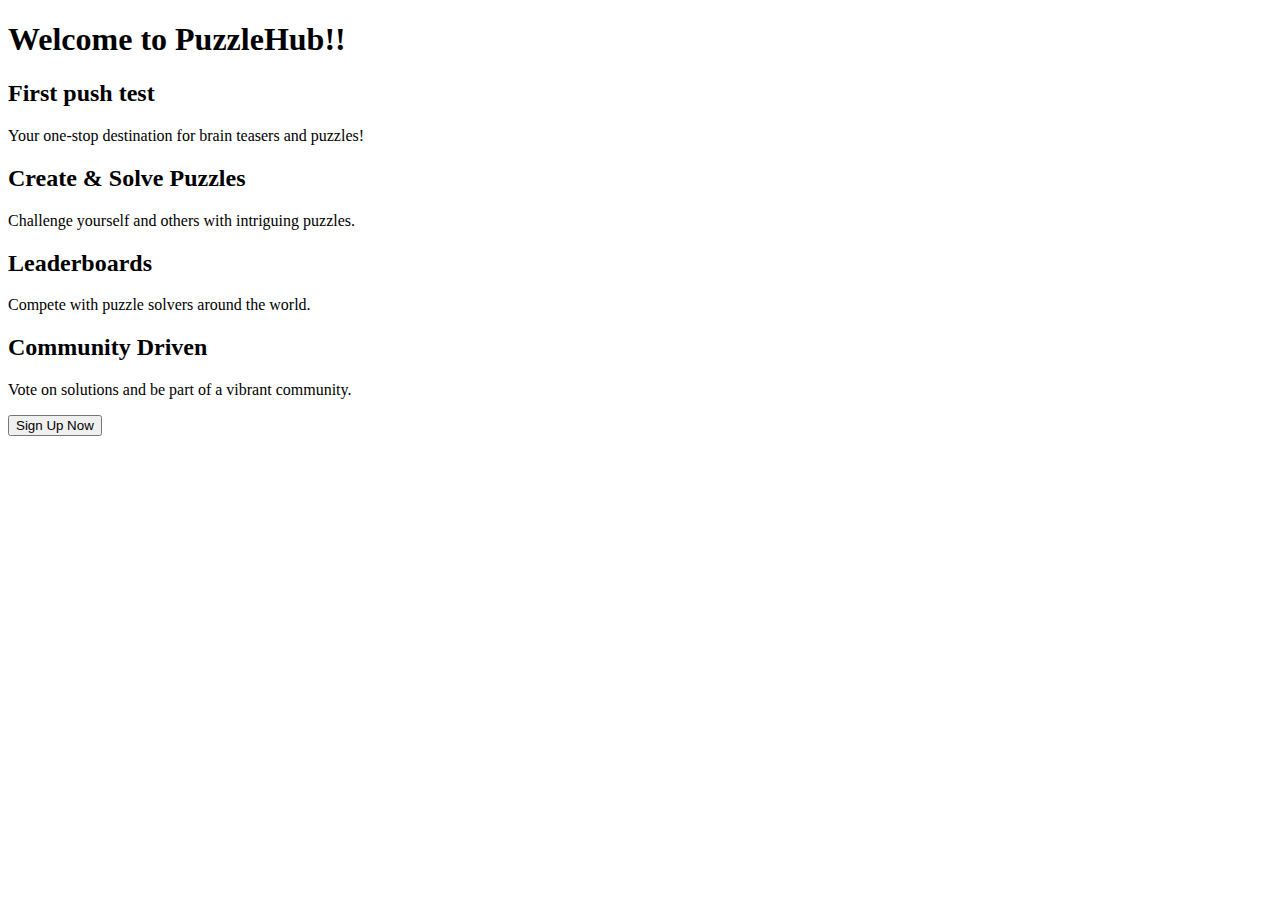
==== index.html @ ae104676 "Updated index.html <h2>" ====
<!DOCTYPE html>
<html lang="en">
<head>
    <meta charset="UTF-8">
    <meta name="viewport" content="width=device-width, initial-scale=1.0">
    <title>PuzzleHub</title>
    <link rel="stylesheet" href="style.css">
</head>
<body>
    <header>
        <h1>Welcome to PuzzleHub!!</h1>
        <h2>First push test</h2>
        <p>Your one-stop destination for brain teasers and puzzles!</p>
    </header>
    <section id="features">
        <div class="feature">
            <h2>Create & Solve Puzzles</h2>
            <p>Challenge yourself and others with intriguing puzzles.</p>
        </div>
        <div class="feature">
            <h2>Leaderboards</h2>
            <p>Compete with puzzle solvers around the world.</p>
        </div>
        <div class="feature">
            <h2>Community Driven</h2>
            <p>Vote on solutions and be part of a vibrant community.</p>
        </div>
    </section>
    <footer>
        <button id="signUpBtn">Sign Up Now</button>
    </footer>
    <script src="script.js"></script>
</body>
</html>
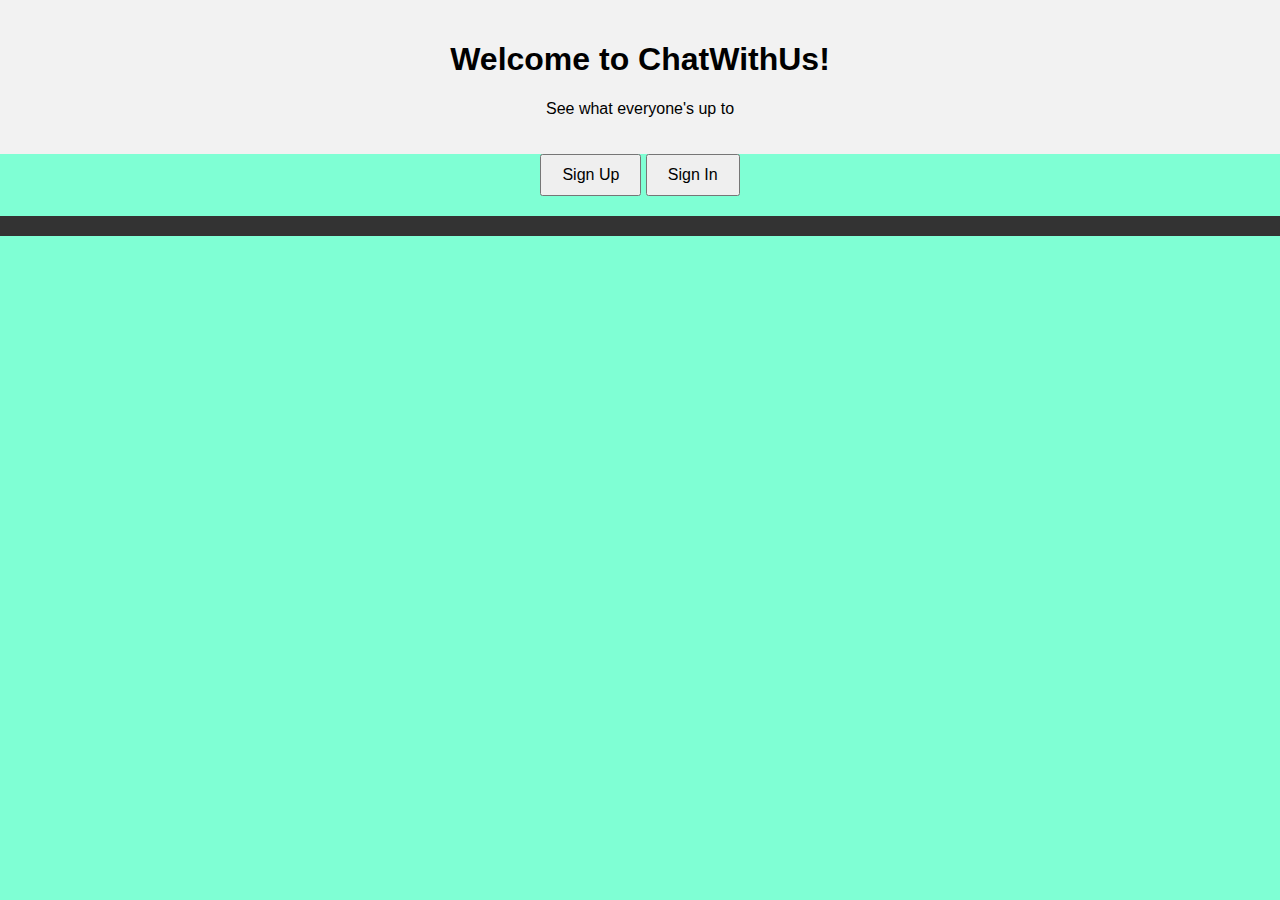
==== commit fa5c2293: "Update index.html" ====
--- a/index.html
+++ b/index.html
@@ -3,31 +3,19 @@
 <head>
     <meta charset="UTF-8">
     <meta name="viewport" content="width=device-width, initial-scale=1.0">
-    <title>PuzzleHub</title>
+    <title>Welcome to ChatWithUs</title>
     <link rel="stylesheet" href="style.css">
 </head>
 <body>
     <header>
-        <h1>Welcome to PuzzleHub!!</h1>
-        <h2>First push test</h2>
-        <p>Your one-stop destination for brain teasers and puzzles!</p>
+        <h1>Welcome to ChatWithUs!</h1>
+        <p>See what everyone's up to</p>
     </header>
-    <section id="features">
-        <div class="feature">
-            <h2>Create & Solve Puzzles</h2>
-            <p>Challenge yourself and others with intriguing puzzles.</p>
-        </div>
-        <div class="feature">
-            <h2>Leaderboards</h2>
-            <p>Compete with puzzle solvers around the world.</p>
-        </div>
-        <div class="feature">
-            <h2>Community Driven</h2>
-            <p>Vote on solutions and be part of a vibrant community.</p>
-        </div>
+    <section id="actions">
+        <button id="signUpBtn">Sign Up</button>
+        <button id="signInBtn">Sign In</button>
     </section>
     <footer>
-        <button id="signUpBtn">Sign Up Now</button>
     </footer>
     <script src="script.js"></script>
 </body>
--- a/style.css
+++ b/style.css
@@ -0,0 +1,36 @@
+body {
+    font-family: Arial, sans-serif;
+    margin: 0;
+    padding: 0;
+    text-align: center;
+    background-color: aquamarine;
+}
+
+header {
+    background-color: #f2f2f2;
+    padding: 20px;
+}
+
+.feature {
+    margin: 20px;
+    padding: 10px;
+}
+
+#features {
+    display: flex;
+    justify-content: center;
+    flex-wrap: wrap;
+}
+
+footer {
+    margin-top: 20px;
+    padding: 10px;
+    background-color: #333;
+    color: white;
+}
+
+button {
+    padding: 10px 20px;
+    font-size: 16px;
+    cursor: pointer;
+}
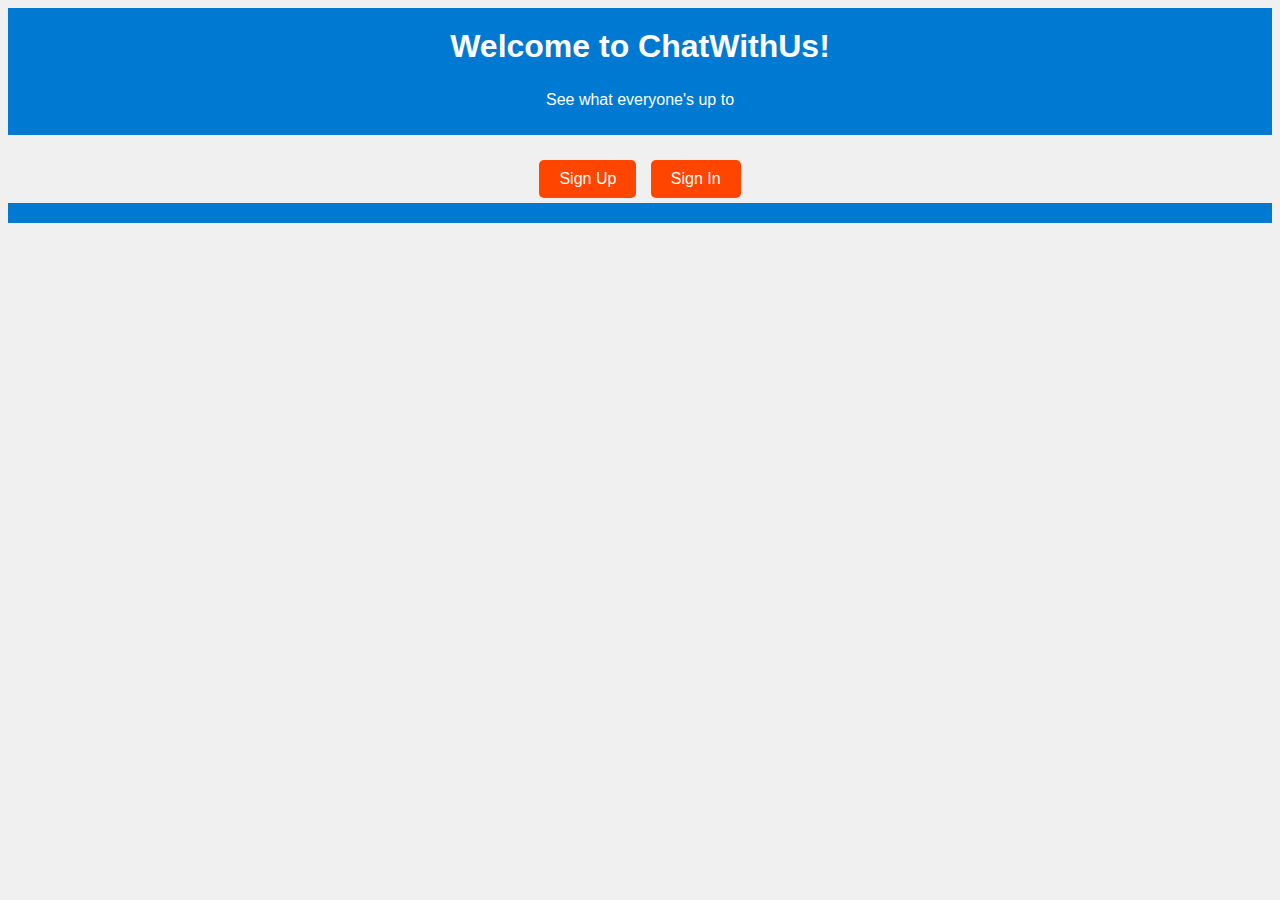
==== commit edd3c5cc: "Update index.html" ====
--- a/index.html
+++ b/index.html
@@ -5,6 +5,7 @@
     <meta name="viewport" content="width=device-width, initial-scale=1.0">
     <title>Welcome to ChatWithUs</title>
     <link rel="stylesheet" href="style.css">
+    <script src="https://code.jquery.com/jquery-3.7.1.min.js"></script>
 </head>
 <body>
     <header>
--- a/style.css
+++ b/style.css
@@ -1,36 +1,57 @@
 body {
     font-family: Arial, sans-serif;
-    margin: 0;
-    padding: 0;
-    text-align: center;
-    background-color: aquamarine;
+    color: #333;
+    background-color: #f0f0f0;
 }
 
-header {
-    background-color: #f2f2f2;
-    padding: 20px;
+header, footer {
+    background-color: #0079d3;
+    color: white;
+    padding: 10px 20px;
+    text-align: center;
 }
 
-.feature {
-    margin: 20px;
-    padding: 10px;
+h1, h2 {
+    margin: 0;
+    padding: 10px 0;
 }
 
-#features {
-    display: flex;
-    justify-content: center;
-    flex-wrap: wrap;
-}
-
-footer {
+#actions {
+    text-align: center;
     margin-top: 20px;
-    padding: 10px;
-    background-color: #333;
-    color: white;
 }
 
 button {
+    background-color: #ff4500;
+    color: white;
+    border: none;
     padding: 10px 20px;
+    border-radius: 5px;
+    cursor: pointer;
     font-size: 16px;
-    cursor: pointer;
+    margin: 5px;
 }
+
+button:hover {
+    background-color: #ff5714;
+}
+
+.error {
+    color: red;
+    margin-left: 10px;
+}
+
+.success {
+    color: green;
+    margin-left: 10px;
+    font-weight: bold;
+}
+
+.forgot-password a {
+    color: blue;
+    text-decoration: none;
+}
+
+.forgot-password a:hover {
+    text-decoration: underline;
+}
